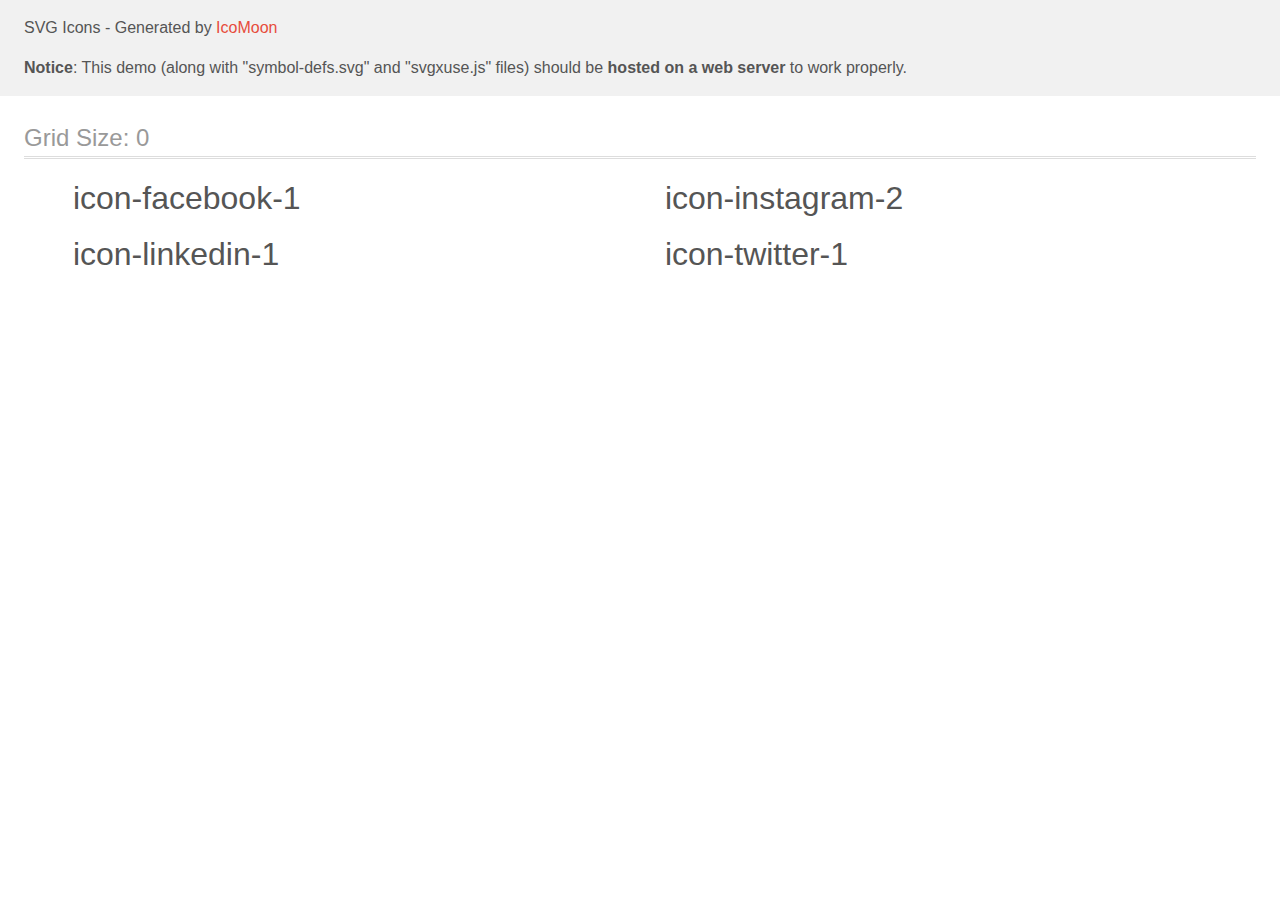
==== images/iconmoon/demo-external-svg.html @ 81008e9c "Initial commit" ====
<!doctype html>
<html>
<head>
    <title>IcoMoon - SVG Icons</title>
    <meta charset="utf-8">
    <meta name="viewport" content="width=device-width, initial-scale=1">
    <link rel="stylesheet" href="demo-files/demo.css">
    <link rel="stylesheet" href="style.css">
</head>
<body>
<header class="bgc1 clearfix">
<div class="mhl">
    <p>SVG Icons - Generated by <a href="https://icomoon.io/app">IcoMoon</a></p><p><strong>Notice</strong>: This demo (along with "symbol-defs.svg" and "svgxuse.js" files) should be <b>hosted on a web server</b> to work properly.</p>
</div>
</header>
    <div class="clearfix mhl ptl">
        <h1 class="mvm mtn fgc1">Grid Size: 0</h1>
        <div class="glyph fs1">
            <div class="clearfix pbs">
                <svg class="icon icon-facebook-1"><use xlink:href="symbol-defs.svg#icon-facebook-1"></use></svg><span class="name"> icon-facebook-1</span>
            </div>
        </div>
        <div class="glyph fs1">
            <div class="clearfix pbs">
                <svg class="icon icon-instagram-2"><use xlink:href="symbol-defs.svg#icon-instagram-2"></use></svg><span class="name"> icon-instagram-2</span>
            </div>
        </div>
        <div class="glyph fs1">
            <div class="clearfix pbs">
                <svg class="icon icon-linkedin-1"><use xlink:href="symbol-defs.svg#icon-linkedin-1"></use></svg><span class="name"> icon-linkedin-1</span>
            </div>
        </div>
        <div class="glyph fs1">
            <div class="clearfix pbs">
                <svg class="icon icon-twitter-1"><use xlink:href="symbol-defs.svg#icon-twitter-1"></use></svg><span class="name"> icon-twitter-1</span>
            </div>
        </div>
  </div>
<script defer src="svgxuse.js"></script>
</body>
</html>
---- images/iconmoon/demo-files/demo.css ----
body {
  padding: 0;
  margin: 0;
  font-family: sans-serif;
  font-size: 1em;
  line-height: 1.5;
  color: #555;
  background: #fff;
}
h1 {
  font-size: 1.5em;
  font-weight: normal;
  box-shadow: 0 1px #ddd, 0 2px #fff, 0 3px #ddd;
}
small {
  font-size: .66666667em;
}
a {
  color: #e74c3c;
  text-decoration: none;
}
a:hover, a:focus {
  box-shadow: 0 1px #e74c3c;
}
.bshadow0, input {
  box-shadow: inset 0 -2px #e7e7e7;
}
input:hover {
  box-shadow: inset 0 -2px #ccc;
}
input, fieldset {
  font-size: 1em;
  margin: 0;
  padding: 0;
  border: 0;
}
input {
  color: inherit;
  line-height: 1.5;
  height: 1.5em;
  padding: .25em 0;
}
input:focus {
  outline: none;
  box-shadow: inset 0 -2px #449fdb;
}
.glyph {
  font-size: 16px;
  margin-right: 1.5em;
  float: left;
  width: 17em;
}
svg {
  color: #000;
}
.liga {
  width: 80%;
  width: calc(100% - 2.5em);
}
.talign-right {
  text-align: right;
}
.talign-center {
  text-align: center;
}
.bgc1 {
  background: #f1f1f1;
}
.fgc0 {
  color: #000;
}
.fgc1 {
  color: #999;
}
p {
  margin-top: 1em;
  margin-bottom: 1em;
}
.mvm {
  margin-top: .75em;
  margin-bottom: .75em;
}
.mtn {
  margin-top: 0;
}
.mtl, .mal {
  margin-top: 1.5em;
}
.mbl, .mal {
  margin-bottom: 1.5em;
}
.mal, .mhl {
  margin-left: 1.5em;
  margin-right: 1.5em;
}
.mhmm {
  margin-left: 1em;
  margin-right: 1em;
}
.ptl {
  padding-top: 1.5em;
}
.pbs, .pvs {
  padding-bottom: .25em;
}
.pvs, .pts {
  padding-top: .25em;
}
.unit {
  float: left;
}
.unitRight {
  float: right;
}
.size1of2 {
  width: 50%;
}
.size1of1 {
  width: 100%;
}
.clearfix:before, .clearfix:after {
  content: " ";
  display: table;
}
.clearfix:after {
  clear: both;
}
.hidden-true {
  display: none;
}
.textbox0 {
  width: 3em;
  background: #f1f1f1;
  padding: .25em .5em;
  line-height: 1.5;
  height: 1.5em;
}
.fs0 {
  font-size: 16px;
}
.fs1 {
  font-size: 32px;
}
.name {
  margin-left: .25em;
}
---- images/iconmoon/style.css ----
.icon {
  display: inline-block;
  width: 1em;
  height: 1em;
  stroke-width: 0;
  stroke: currentColor;
  fill: currentColor;
}

/* ==========================================
Single-colored icons can be modified like so:
.icon-name {
  font-size: 32px;
  color: red;
}
========================================== */
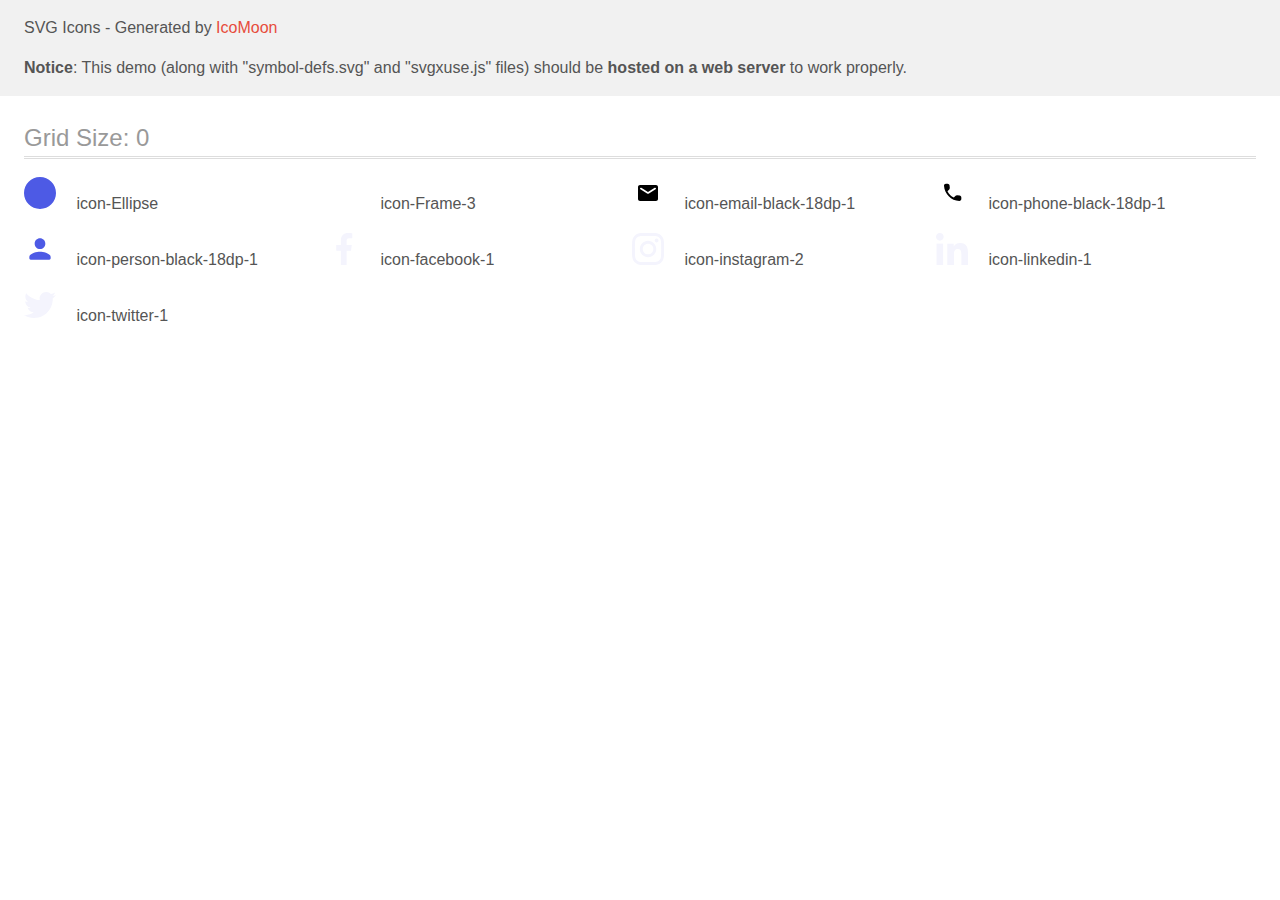
==== commit ff1d3cbc: "1ver" ====
--- a/images/iconmoon/demo-external-svg.html
+++ b/images/iconmoon/demo-external-svg.html
@@ -15,6 +15,31 @@
 </header>
     <div class="clearfix mhl ptl">
         <h1 class="mvm mtn fgc1">Grid Size: 0</h1>
+        <div class="glyph fs1">
+            <div class="clearfix pbs">
+                <svg class="icon icon-Ellipse"><use xlink:href="symbol-defs.svg#icon-Ellipse"></use></svg><span class="name"> icon-Ellipse</span>
+            </div>
+        </div>
+        <div class="glyph fs1">
+            <div class="clearfix pbs">
+                <svg class="icon icon-Frame-3"><use xlink:href="symbol-defs.svg#icon-Frame-3"></use></svg><span class="name"> icon-Frame-3</span>
+            </div>
+        </div>
+        <div class="glyph fs1">
+            <div class="clearfix pbs">
+                <svg class="icon icon-email-black-18dp-1"><use xlink:href="symbol-defs.svg#icon-email-black-18dp-1"></use></svg><span class="name"> icon-email-black-18dp-1</span>
+            </div>
+        </div>
+        <div class="glyph fs1">
+            <div class="clearfix pbs">
+                <svg class="icon icon-phone-black-18dp-1"><use xlink:href="symbol-defs.svg#icon-phone-black-18dp-1"></use></svg><span class="name"> icon-phone-black-18dp-1</span>
+            </div>
+        </div>
+        <div class="glyph fs1">
+            <div class="clearfix pbs">
+                <svg class="icon icon-person-black-18dp-1"><use xlink:href="symbol-defs.svg#icon-person-black-18dp-1"></use></svg><span class="name"> icon-person-black-18dp-1</span>
+            </div>
+        </div>
         <div class="glyph fs1">
             <div class="clearfix pbs">
                 <svg class="icon icon-facebook-1"><use xlink:href="symbol-defs.svg#icon-facebook-1"></use></svg><span class="name"> icon-facebook-1</span>
--- a/images/iconmoon/demo-files/demo.css
+++ b/images/iconmoon/demo-files/demo.css
@@ -48,7 +48,7 @@
   font-size: 16px;
   margin-right: 1.5em;
   float: left;
-  width: 17em;
+  width: 8em;
 }
 svg {
   color: #000;
@@ -142,6 +142,7 @@
   font-size: 32px;
 }
 .name {
-  margin-left: .25em;
+  font-size: 0.5em;
+  margin-left: 1em;
 }
 
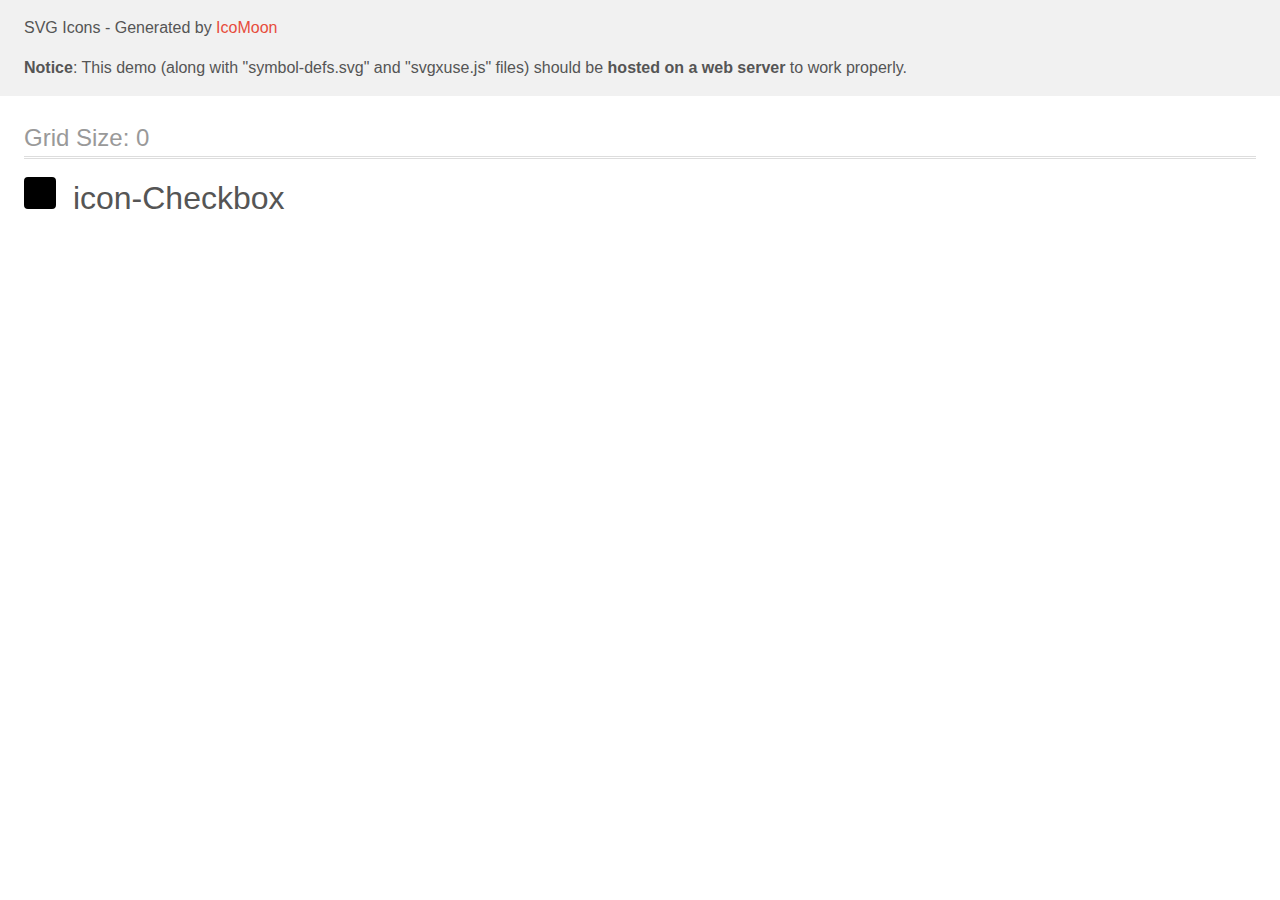
==== commit 58365699: "2 ver" ====
--- a/images/iconmoon/demo-external-svg.html
+++ b/images/iconmoon/demo-external-svg.html
@@ -17,47 +17,7 @@
         <h1 class="mvm mtn fgc1">Grid Size: 0</h1>
         <div class="glyph fs1">
             <div class="clearfix pbs">
-                <svg class="icon icon-Ellipse"><use xlink:href="symbol-defs.svg#icon-Ellipse"></use></svg><span class="name"> icon-Ellipse</span>
-            </div>
-        </div>
-        <div class="glyph fs1">
-            <div class="clearfix pbs">
-                <svg class="icon icon-Frame-3"><use xlink:href="symbol-defs.svg#icon-Frame-3"></use></svg><span class="name"> icon-Frame-3</span>
-            </div>
-        </div>
-        <div class="glyph fs1">
-            <div class="clearfix pbs">
-                <svg class="icon icon-email-black-18dp-1"><use xlink:href="symbol-defs.svg#icon-email-black-18dp-1"></use></svg><span class="name"> icon-email-black-18dp-1</span>
-            </div>
-        </div>
-        <div class="glyph fs1">
-            <div class="clearfix pbs">
-                <svg class="icon icon-phone-black-18dp-1"><use xlink:href="symbol-defs.svg#icon-phone-black-18dp-1"></use></svg><span class="name"> icon-phone-black-18dp-1</span>
-            </div>
-        </div>
-        <div class="glyph fs1">
-            <div class="clearfix pbs">
-                <svg class="icon icon-person-black-18dp-1"><use xlink:href="symbol-defs.svg#icon-person-black-18dp-1"></use></svg><span class="name"> icon-person-black-18dp-1</span>
-            </div>
-        </div>
-        <div class="glyph fs1">
-            <div class="clearfix pbs">
-                <svg class="icon icon-facebook-1"><use xlink:href="symbol-defs.svg#icon-facebook-1"></use></svg><span class="name"> icon-facebook-1</span>
-            </div>
-        </div>
-        <div class="glyph fs1">
-            <div class="clearfix pbs">
-                <svg class="icon icon-instagram-2"><use xlink:href="symbol-defs.svg#icon-instagram-2"></use></svg><span class="name"> icon-instagram-2</span>
-            </div>
-        </div>
-        <div class="glyph fs1">
-            <div class="clearfix pbs">
-                <svg class="icon icon-linkedin-1"><use xlink:href="symbol-defs.svg#icon-linkedin-1"></use></svg><span class="name"> icon-linkedin-1</span>
-            </div>
-        </div>
-        <div class="glyph fs1">
-            <div class="clearfix pbs">
-                <svg class="icon icon-twitter-1"><use xlink:href="symbol-defs.svg#icon-twitter-1"></use></svg><span class="name"> icon-twitter-1</span>
+                <svg class="icon icon-Checkbox"><use xlink:href="symbol-defs.svg#icon-Checkbox"></use></svg><span class="name"> icon-Checkbox</span>
             </div>
         </div>
   </div>
--- a/images/iconmoon/demo-files/demo.css
+++ b/images/iconmoon/demo-files/demo.css
@@ -48,7 +48,7 @@
   font-size: 16px;
   margin-right: 1.5em;
   float: left;
-  width: 8em;
+  width: 17em;
 }
 svg {
   color: #000;
@@ -142,7 +142,6 @@
   font-size: 32px;
 }
 .name {
-  font-size: 0.5em;
-  margin-left: 1em;
+  margin-left: .25em;
 }
 
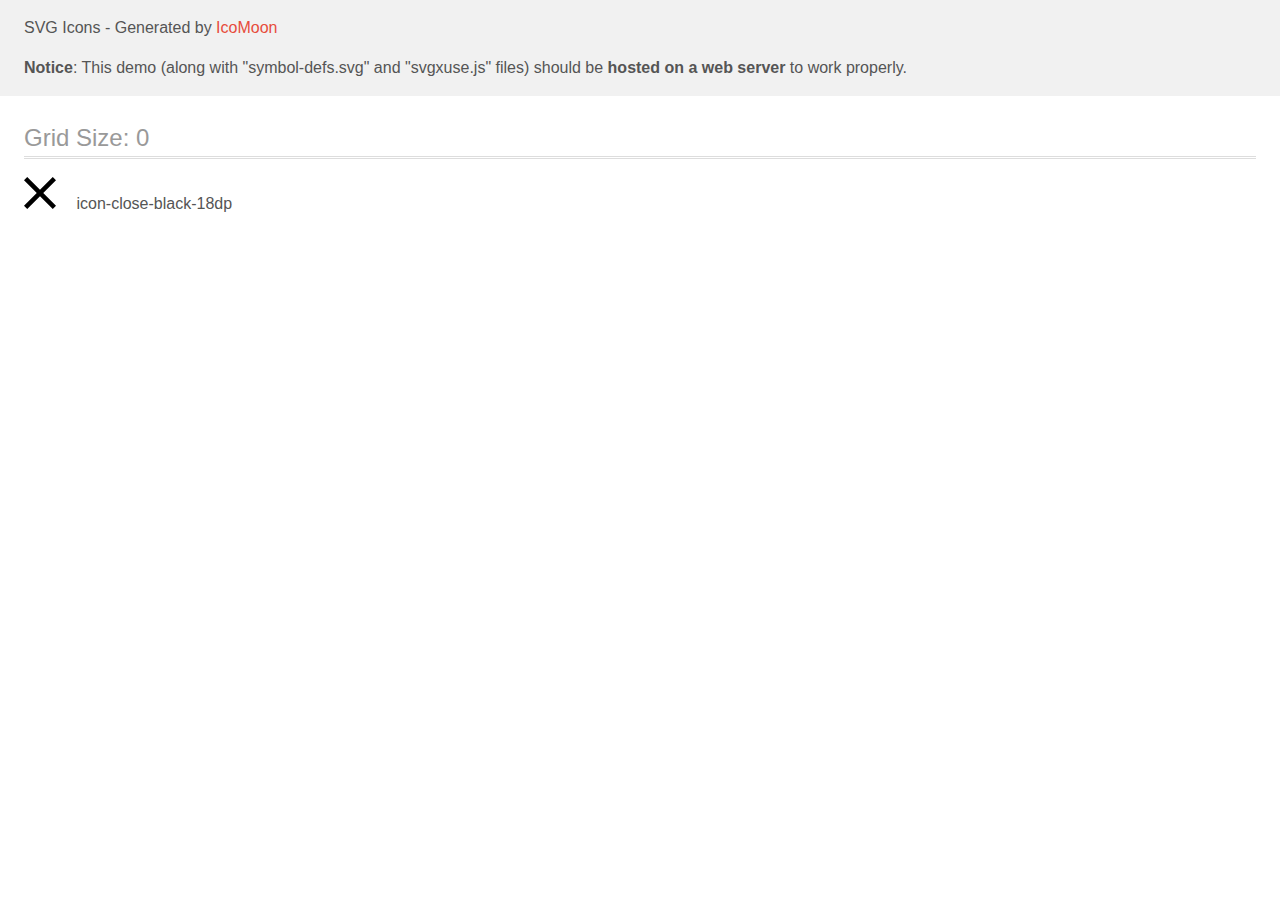
==== commit 4ebb36b8: "9 ver" ====
--- a/images/iconmoon/demo-external-svg.html
+++ b/images/iconmoon/demo-external-svg.html
@@ -17,7 +17,7 @@
         <h1 class="mvm mtn fgc1">Grid Size: 0</h1>
         <div class="glyph fs1">
             <div class="clearfix pbs">
-                <svg class="icon icon-Checkbox"><use xlink:href="symbol-defs.svg#icon-Checkbox"></use></svg><span class="name"> icon-Checkbox</span>
+                <svg class="icon icon-close-black-18dp"><use xlink:href="symbol-defs.svg#icon-close-black-18dp"></use></svg><span class="name"> icon-close-black-18dp</span>
             </div>
         </div>
   </div>
--- a/images/iconmoon/demo-files/demo.css
+++ b/images/iconmoon/demo-files/demo.css
@@ -48,7 +48,7 @@
   font-size: 16px;
   margin-right: 1.5em;
   float: left;
-  width: 17em;
+  width: 7em;
 }
 svg {
   color: #000;
@@ -142,6 +142,7 @@
   font-size: 32px;
 }
 .name {
-  margin-left: .25em;
+  font-size: 0.5em;
+  margin-left: 1em;
 }
 
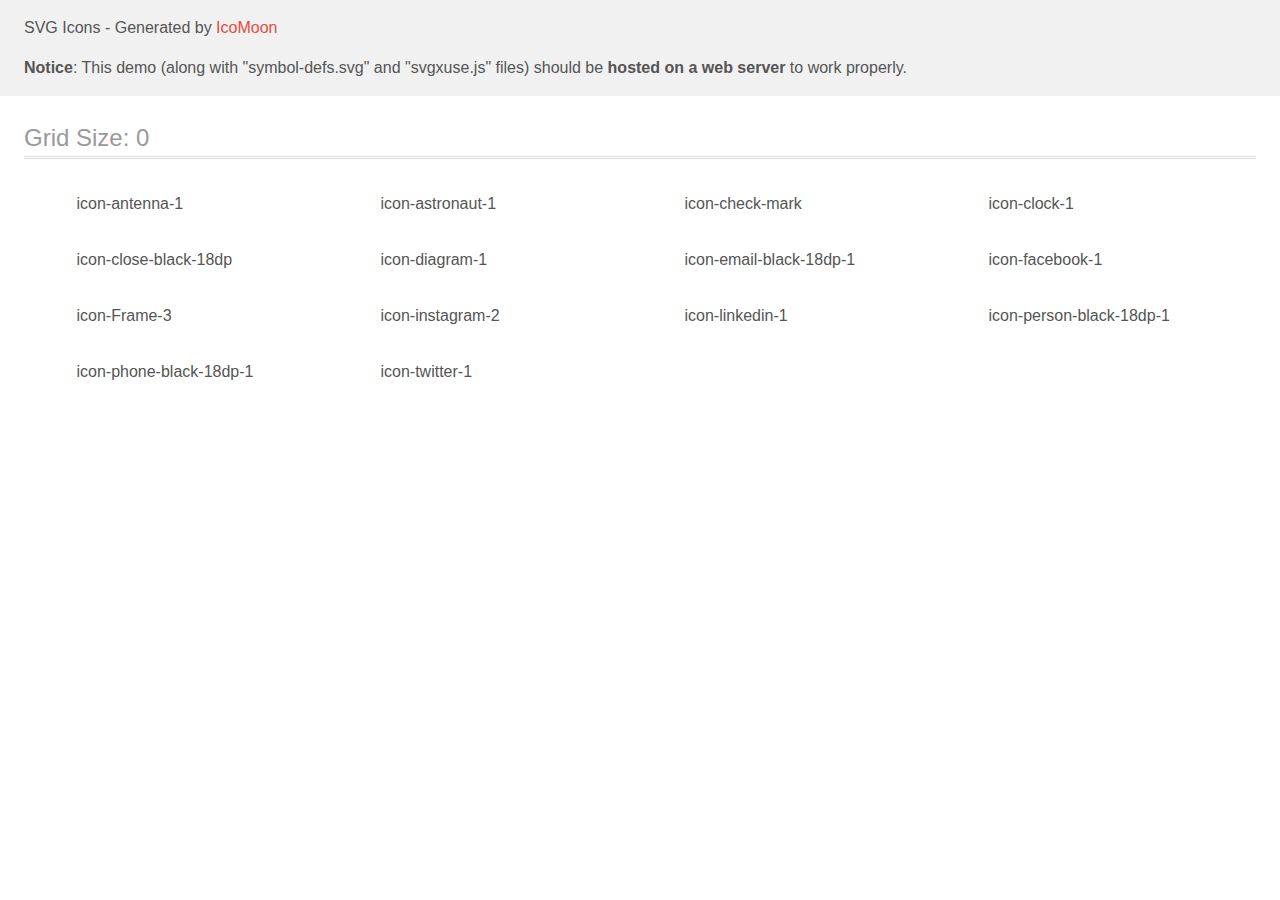
==== commit 88705ed5: "15 ver" ====
--- a/images/iconmoon/demo-external-svg.html
+++ b/images/iconmoon/demo-external-svg.html
@@ -17,7 +17,72 @@
         <h1 class="mvm mtn fgc1">Grid Size: 0</h1>
         <div class="glyph fs1">
             <div class="clearfix pbs">
+                <svg class="icon icon-antenna-1"><use xlink:href="symbol-defs.svg#icon-antenna-1"></use></svg><span class="name"> icon-antenna-1</span>
+            </div>
+        </div>
+        <div class="glyph fs1">
+            <div class="clearfix pbs">
+                <svg class="icon icon-astronaut-1"><use xlink:href="symbol-defs.svg#icon-astronaut-1"></use></svg><span class="name"> icon-astronaut-1</span>
+            </div>
+        </div>
+        <div class="glyph fs1">
+            <div class="clearfix pbs">
+                <svg class="icon icon-check-mark"><use xlink:href="symbol-defs.svg#icon-check-mark"></use></svg><span class="name"> icon-check-mark</span>
+            </div>
+        </div>
+        <div class="glyph fs1">
+            <div class="clearfix pbs">
+                <svg class="icon icon-clock-1"><use xlink:href="symbol-defs.svg#icon-clock-1"></use></svg><span class="name"> icon-clock-1</span>
+            </div>
+        </div>
+        <div class="glyph fs1">
+            <div class="clearfix pbs">
                 <svg class="icon icon-close-black-18dp"><use xlink:href="symbol-defs.svg#icon-close-black-18dp"></use></svg><span class="name"> icon-close-black-18dp</span>
+            </div>
+        </div>
+        <div class="glyph fs1">
+            <div class="clearfix pbs">
+                <svg class="icon icon-diagram-1"><use xlink:href="symbol-defs.svg#icon-diagram-1"></use></svg><span class="name"> icon-diagram-1</span>
+            </div>
+        </div>
+        <div class="glyph fs1">
+            <div class="clearfix pbs">
+                <svg class="icon icon-email-black-18dp-1"><use xlink:href="symbol-defs.svg#icon-email-black-18dp-1"></use></svg><span class="name"> icon-email-black-18dp-1</span>
+            </div>
+        </div>
+        <div class="glyph fs1">
+            <div class="clearfix pbs">
+                <svg class="icon icon-facebook-1"><use xlink:href="symbol-defs.svg#icon-facebook-1"></use></svg><span class="name"> icon-facebook-1</span>
+            </div>
+        </div>
+        <div class="glyph fs1">
+            <div class="clearfix pbs">
+                <svg class="icon icon-Frame-3"><use xlink:href="symbol-defs.svg#icon-Frame-3"></use></svg><span class="name"> icon-Frame-3</span>
+            </div>
+        </div>
+        <div class="glyph fs1">
+            <div class="clearfix pbs">
+                <svg class="icon icon-instagram-2"><use xlink:href="symbol-defs.svg#icon-instagram-2"></use></svg><span class="name"> icon-instagram-2</span>
+            </div>
+        </div>
+        <div class="glyph fs1">
+            <div class="clearfix pbs">
+                <svg class="icon icon-linkedin-1"><use xlink:href="symbol-defs.svg#icon-linkedin-1"></use></svg><span class="name"> icon-linkedin-1</span>
+            </div>
+        </div>
+        <div class="glyph fs1">
+            <div class="clearfix pbs">
+                <svg class="icon icon-person-black-18dp-1"><use xlink:href="symbol-defs.svg#icon-person-black-18dp-1"></use></svg><span class="name"> icon-person-black-18dp-1</span>
+            </div>
+        </div>
+        <div class="glyph fs1">
+            <div class="clearfix pbs">
+                <svg class="icon icon-phone-black-18dp-1"><use xlink:href="symbol-defs.svg#icon-phone-black-18dp-1"></use></svg><span class="name"> icon-phone-black-18dp-1</span>
+            </div>
+        </div>
+        <div class="glyph fs1">
+            <div class="clearfix pbs">
+                <svg class="icon icon-twitter-1"><use xlink:href="symbol-defs.svg#icon-twitter-1"></use></svg><span class="name"> icon-twitter-1</span>
             </div>
         </div>
   </div>
--- a/images/iconmoon/demo-files/demo.css
+++ b/images/iconmoon/demo-files/demo.css
@@ -48,7 +48,7 @@
   font-size: 16px;
   margin-right: 1.5em;
   float: left;
-  width: 7em;
+  width: 8em;
 }
 svg {
   color: #000;
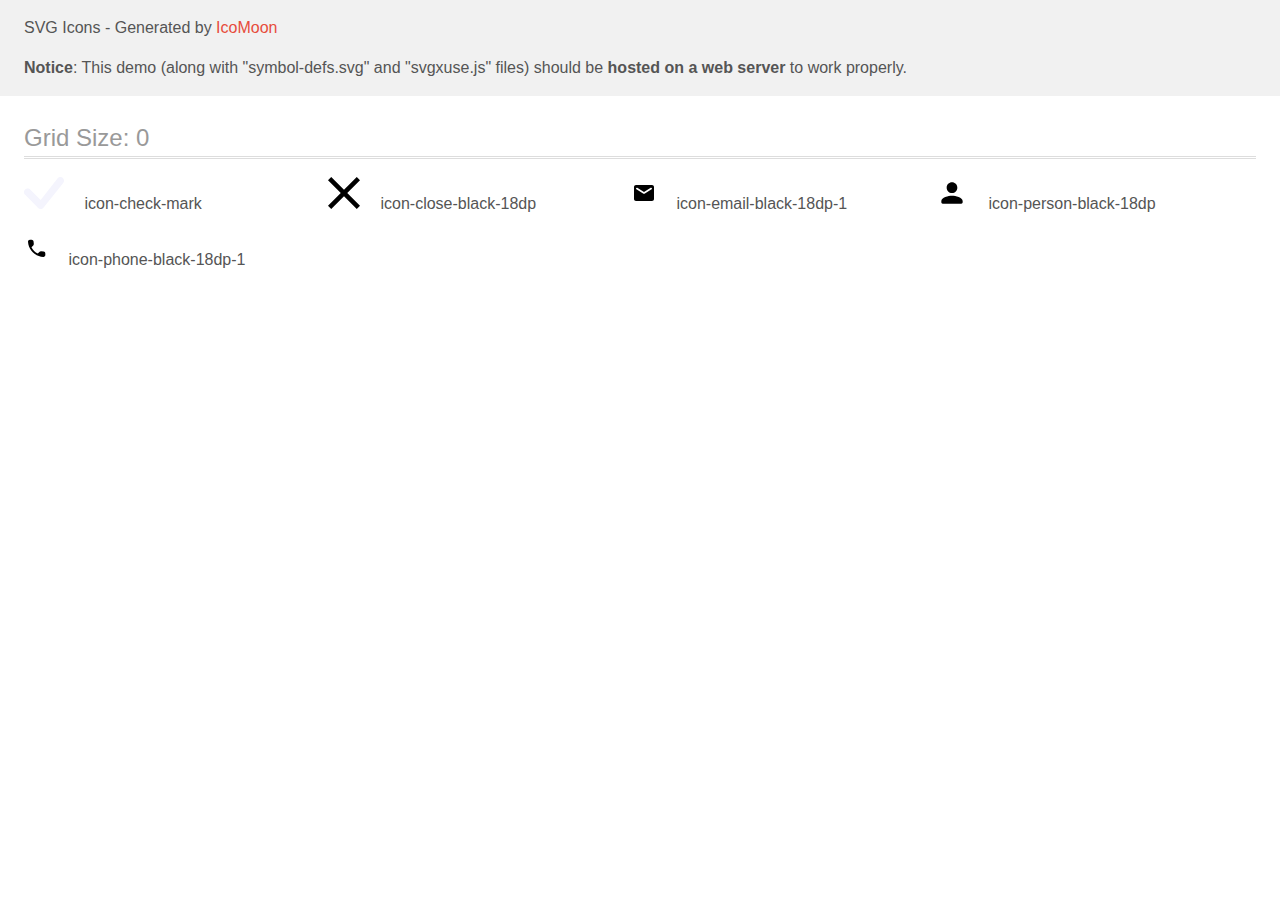
==== commit 42f46e8b: "17ver" ====
--- a/images/iconmoon/demo-external-svg.html
+++ b/images/iconmoon/demo-external-svg.html
@@ -17,22 +17,7 @@
         <h1 class="mvm mtn fgc1">Grid Size: 0</h1>
         <div class="glyph fs1">
             <div class="clearfix pbs">
-                <svg class="icon icon-antenna-1"><use xlink:href="symbol-defs.svg#icon-antenna-1"></use></svg><span class="name"> icon-antenna-1</span>
-            </div>
-        </div>
-        <div class="glyph fs1">
-            <div class="clearfix pbs">
-                <svg class="icon icon-astronaut-1"><use xlink:href="symbol-defs.svg#icon-astronaut-1"></use></svg><span class="name"> icon-astronaut-1</span>
-            </div>
-        </div>
-        <div class="glyph fs1">
-            <div class="clearfix pbs">
                 <svg class="icon icon-check-mark"><use xlink:href="symbol-defs.svg#icon-check-mark"></use></svg><span class="name"> icon-check-mark</span>
-            </div>
-        </div>
-        <div class="glyph fs1">
-            <div class="clearfix pbs">
-                <svg class="icon icon-clock-1"><use xlink:href="symbol-defs.svg#icon-clock-1"></use></svg><span class="name"> icon-clock-1</span>
             </div>
         </div>
         <div class="glyph fs1">
@@ -42,37 +27,12 @@
         </div>
         <div class="glyph fs1">
             <div class="clearfix pbs">
-                <svg class="icon icon-diagram-1"><use xlink:href="symbol-defs.svg#icon-diagram-1"></use></svg><span class="name"> icon-diagram-1</span>
-            </div>
-        </div>
-        <div class="glyph fs1">
-            <div class="clearfix pbs">
                 <svg class="icon icon-email-black-18dp-1"><use xlink:href="symbol-defs.svg#icon-email-black-18dp-1"></use></svg><span class="name"> icon-email-black-18dp-1</span>
             </div>
         </div>
         <div class="glyph fs1">
             <div class="clearfix pbs">
-                <svg class="icon icon-facebook-1"><use xlink:href="symbol-defs.svg#icon-facebook-1"></use></svg><span class="name"> icon-facebook-1</span>
-            </div>
-        </div>
-        <div class="glyph fs1">
-            <div class="clearfix pbs">
-                <svg class="icon icon-Frame-3"><use xlink:href="symbol-defs.svg#icon-Frame-3"></use></svg><span class="name"> icon-Frame-3</span>
-            </div>
-        </div>
-        <div class="glyph fs1">
-            <div class="clearfix pbs">
-                <svg class="icon icon-instagram-2"><use xlink:href="symbol-defs.svg#icon-instagram-2"></use></svg><span class="name"> icon-instagram-2</span>
-            </div>
-        </div>
-        <div class="glyph fs1">
-            <div class="clearfix pbs">
-                <svg class="icon icon-linkedin-1"><use xlink:href="symbol-defs.svg#icon-linkedin-1"></use></svg><span class="name"> icon-linkedin-1</span>
-            </div>
-        </div>
-        <div class="glyph fs1">
-            <div class="clearfix pbs">
-                <svg class="icon icon-person-black-18dp-1"><use xlink:href="symbol-defs.svg#icon-person-black-18dp-1"></use></svg><span class="name"> icon-person-black-18dp-1</span>
+                <svg class="icon icon-person-black-18dp"><use xlink:href="symbol-defs.svg#icon-person-black-18dp"></use></svg><span class="name"> icon-person-black-18dp</span>
             </div>
         </div>
         <div class="glyph fs1">
@@ -80,11 +40,6 @@
                 <svg class="icon icon-phone-black-18dp-1"><use xlink:href="symbol-defs.svg#icon-phone-black-18dp-1"></use></svg><span class="name"> icon-phone-black-18dp-1</span>
             </div>
         </div>
-        <div class="glyph fs1">
-            <div class="clearfix pbs">
-                <svg class="icon icon-twitter-1"><use xlink:href="symbol-defs.svg#icon-twitter-1"></use></svg><span class="name"> icon-twitter-1</span>
-            </div>
-        </div>
   </div>
 <script defer src="svgxuse.js"></script>
 </body>
--- a/images/iconmoon/style.css
+++ b/images/iconmoon/style.css
@@ -14,3 +14,15 @@
   color: red;
 }
 ========================================== */
+
+.icon-check-mark {
+  width: 1.25em;
+}
+
+.icon-email-black-18dp-1 {
+  width: 0.75em;
+}
+
+.icon-phone-black-18dp-1 {
+  width: 0.75em;
+}
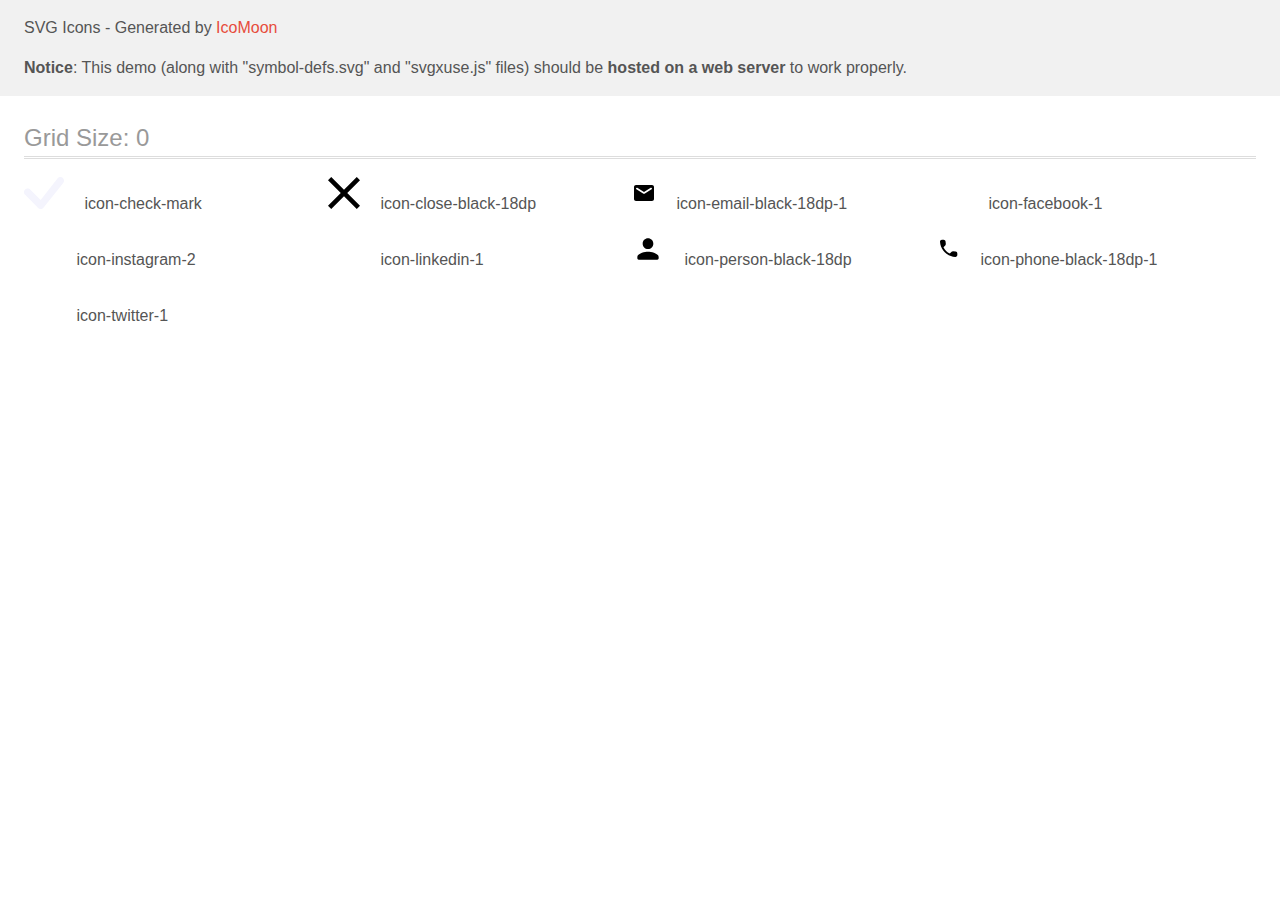
==== commit 8d7671bc: "18 ver" ====
--- a/images/iconmoon/demo-external-svg.html
+++ b/images/iconmoon/demo-external-svg.html
@@ -32,6 +32,21 @@
         </div>
         <div class="glyph fs1">
             <div class="clearfix pbs">
+                <svg class="icon icon-facebook-1"><use xlink:href="symbol-defs.svg#icon-facebook-1"></use></svg><span class="name"> icon-facebook-1</span>
+            </div>
+        </div>
+        <div class="glyph fs1">
+            <div class="clearfix pbs">
+                <svg class="icon icon-instagram-2"><use xlink:href="symbol-defs.svg#icon-instagram-2"></use></svg><span class="name"> icon-instagram-2</span>
+            </div>
+        </div>
+        <div class="glyph fs1">
+            <div class="clearfix pbs">
+                <svg class="icon icon-linkedin-1"><use xlink:href="symbol-defs.svg#icon-linkedin-1"></use></svg><span class="name"> icon-linkedin-1</span>
+            </div>
+        </div>
+        <div class="glyph fs1">
+            <div class="clearfix pbs">
                 <svg class="icon icon-person-black-18dp"><use xlink:href="symbol-defs.svg#icon-person-black-18dp"></use></svg><span class="name"> icon-person-black-18dp</span>
             </div>
         </div>
@@ -40,6 +55,11 @@
                 <svg class="icon icon-phone-black-18dp-1"><use xlink:href="symbol-defs.svg#icon-phone-black-18dp-1"></use></svg><span class="name"> icon-phone-black-18dp-1</span>
             </div>
         </div>
+        <div class="glyph fs1">
+            <div class="clearfix pbs">
+                <svg class="icon icon-twitter-1"><use xlink:href="symbol-defs.svg#icon-twitter-1"></use></svg><span class="name"> icon-twitter-1</span>
+            </div>
+        </div>
   </div>
 <script defer src="svgxuse.js"></script>
 </body>
